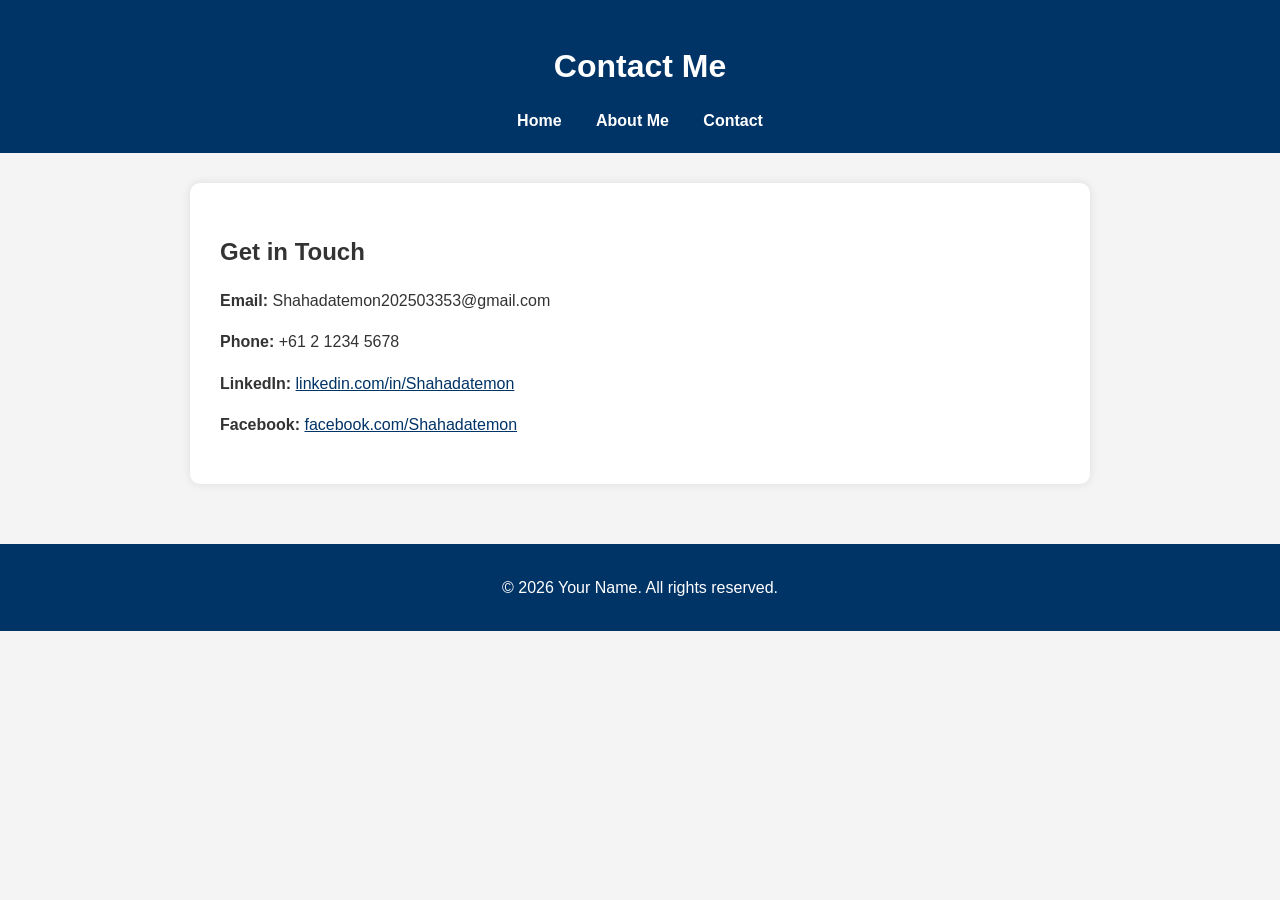
==== contact.html @ 42dc18a6 "first commit" ====
<!DOCTYPE html>
<html lang="en">
<head>
  <meta charset="UTF-8" />
  <meta name="viewport" content="width=device-width, initial-scale=1.0" />
  <title>My Personal Website - Contact</title>
  <link rel="stylesheet" href="style.css" />
</head>
<body>
  <header>
    <h1>Contact Me</h1>
    <nav>
      <ul>
        <li><a href="index.html">Home</a></li>
        <li><a href="about.html">About Me</a></li>
        <li><a href="contact.html">Contact</a></li>
      </ul>
    </nav>
  </header>

  <main>
    <section class="content-box">
      <h2>Get in Touch</h2>
      <p><strong>Email:</strong> Shahadatemon202503353@gmail.com</p>
      <p><strong>Phone:</strong>  +61 2 1234 5678</p>
      <p><strong>LinkedIn:</strong> <a href="#">linkedin.com/in/Shahadatemon</a></p>
      <p><strong>Facebook:</strong> <a href="#">facebook.com/Shahadatemon</a></p>
    </section>
  </main>

  <footer>
    <p>&copy; 2026 Your Name. All rights reserved.</p>
  </footer>
</body>
</html>
---- style.css ----
/* General page styling */
body {
  font-family: Arial, sans-serif;
  margin: 0;
  padding: 0;
  background-color: #f4f4f4;
  color: #333;
  line-height: 1.6;
}

/* Header */
header {
  background-color: #003366;
  color: white;
  padding: 20px 0;
  text-align: center;
}

/* Navigation */
nav ul {
  list-style: none;
  padding: 0;
  margin: 10px 0 0 0;
}

nav ul li {
  display: inline;
  margin: 0 15px;
}

nav ul li a {
  color: white;
  text-decoration: none;
  font-weight: bold;
}

nav ul li a:hover {
  text-decoration: underline;
}

/* Main content */
main {
  padding: 30px;
  max-width: 900px;
  margin: auto;
}

/* Hero section */
.hero {
  background: white;
  padding: 30px;
  text-align: center;
  border-radius: 10px;
  box-shadow: 0 0 10px rgba(0, 0, 0, 0.1);
}

/* Content box */
.content-box {
  background: white;
  padding: 30px;
  border-radius: 10px;
  box-shadow: 0 0 10px rgba(0, 0, 0, 0.1);
}

/* Image */
.profile-img {
  width: 150px;
  height: 150px;
  object-fit: cover;
  border-radius: 50%;
  margin-bottom: 20px;
  border: 3px solid #003366;
}

/* Headings */
h1, h2 {
  margin-bottom: 15px;
}

/* Lists */
ul {
  padding-left: 20px;
}

/* Links */
a {
  color: #003366;
}

a:hover {
  color: #0055aa;
}

/* Footer */
footer {
  text-align: center;
  background-color: #003366;
  color: white;
  padding: 15px 0;
  margin-top: 30px;
}

/* Accessibility and responsive design */
@media (max-width: 768px) {
  nav ul li {
    display: block;
    margin: 10px 0;
  }

  .profile-img {
    width: 120px;
    height: 120px;
  }

  main {
    padding: 15px;
  }
}
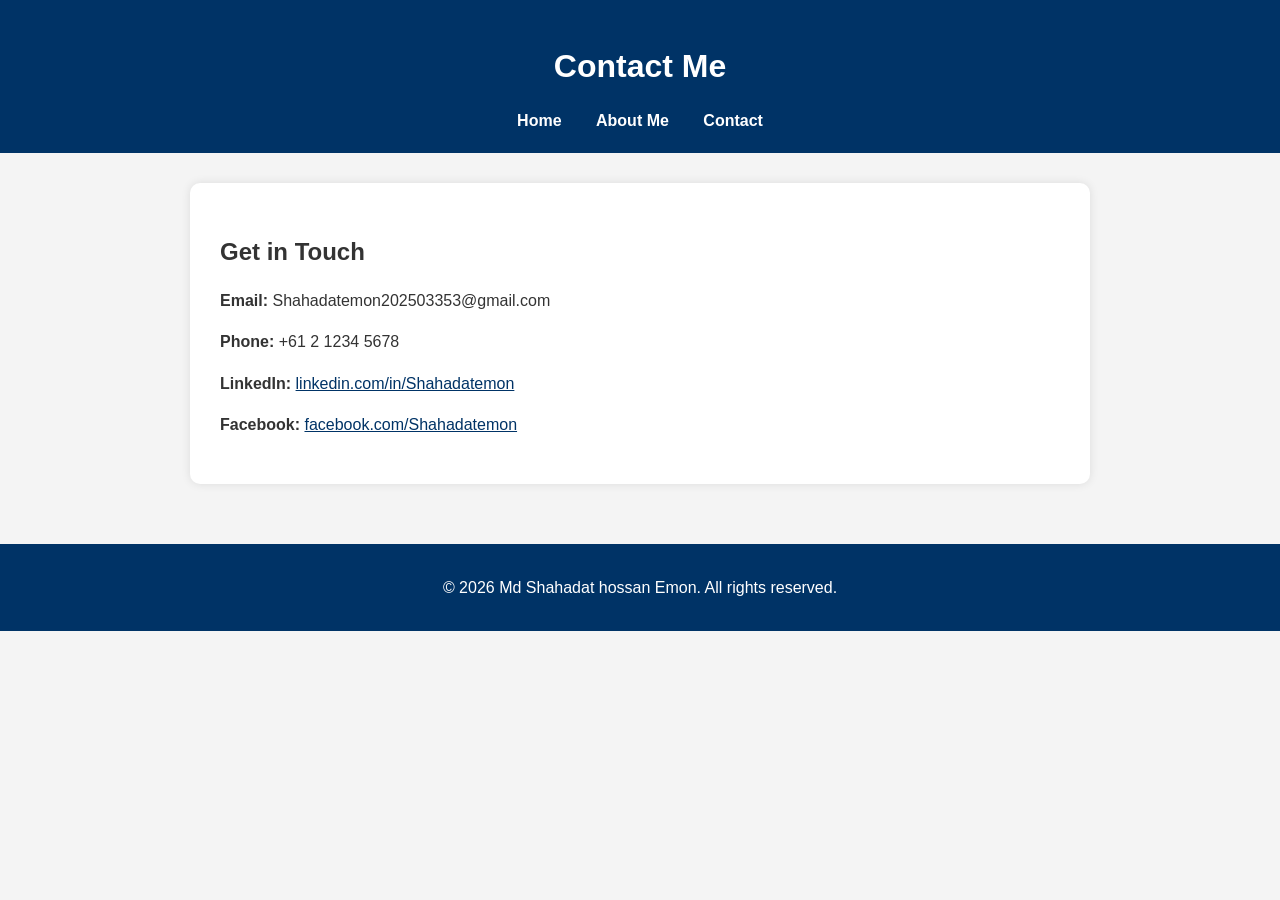
==== commit 5399f870: "Update contact.html" ====
--- a/contact.html
+++ b/contact.html
@@ -29,7 +29,7 @@
   </main>
 
   <footer>
-    <p>&copy; 2026 Your Name. All rights reserved.</p>
+    <p>&copy; 2026 Md Shahadat hossan Emon. All rights reserved.</p>
   </footer>
 </body>
-</html>+</html>
